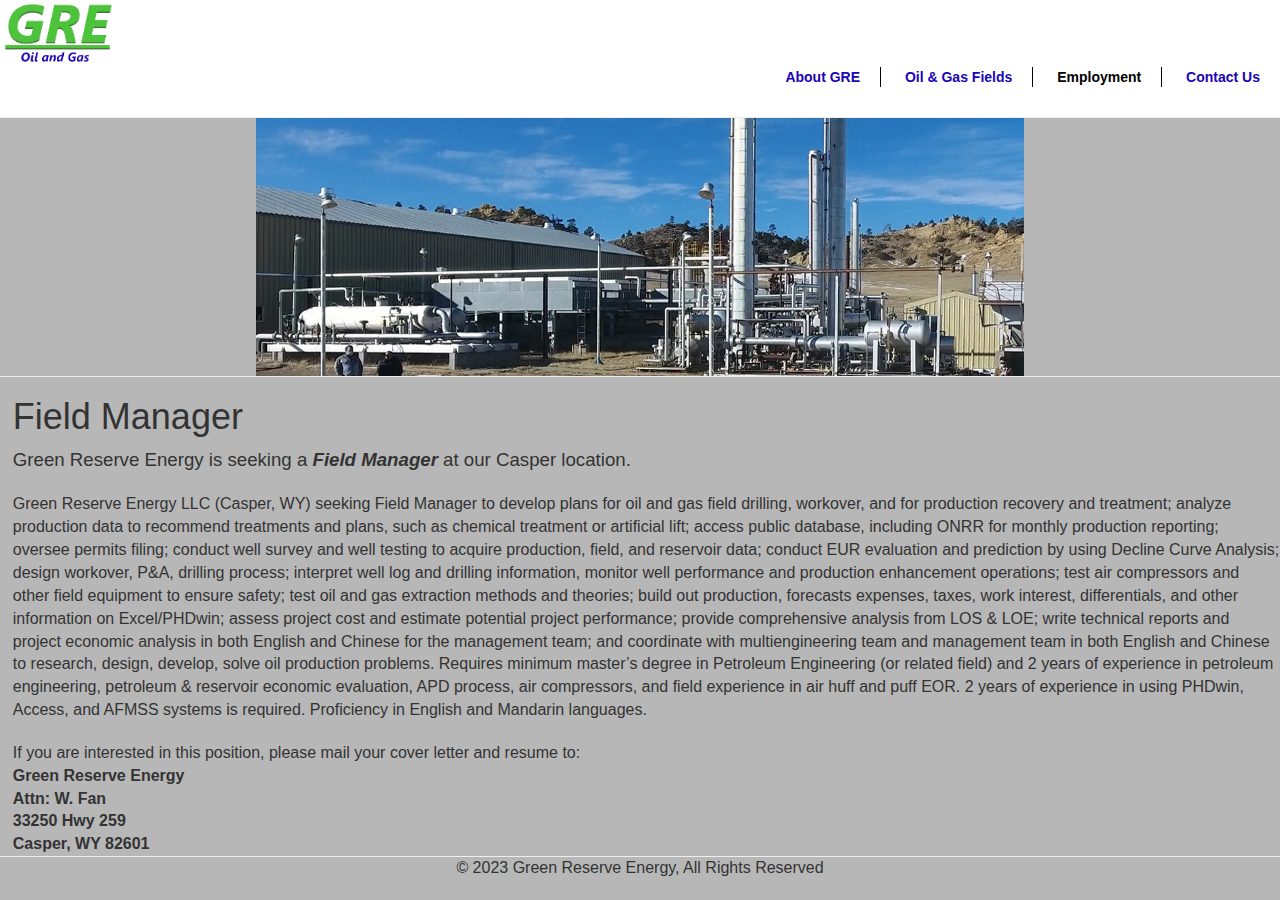
==== index.html @ 0c0015b3 "Initial commit" ====
<!DOCTYPE html>
<html lang="en">
<head>
    <meta charset="UTF-8">

    <!-- set the favicon.ico -->
    <link rel="shortcut icon" href="favicon.ico" type="image/x-icon">
    <title>Green Reserve Energy | Employment</title>
    <!-- Link bootstrap css-->
    <link rel="stylesheet" href="https://maxcdn.bootstrapcdn.com/bootstrap/3.3.7/css/bootstrap.min.css">
    <link rel="stylesheet" href="index.css">
</head>
<body>
    <div class="header">
        <header>
            <div class="logo">
                <a href="index.html"><img src="logo.png" alt="Green Reserve Energy Logo" class="logo"></a>
            </div>
            <div class="navbar">
                <nav>
                    <ul>
                        <li><b>About GRE</b></li>
                        <li><b>Oil & Gas Fields</b></li>
                        <li class="selected"><b>Employment</b></li>
                        <li><b>Contact Us</b></li>
                    </ul>
                </nav>
            </div>
        </header>
        <hr>
    </div><img src="4.jpg" alt="Oilfield" class="oilfield"><hr>
    <div class="content">

        <div class="sections">
            <section class="section_container">
                <div class="job-description">
                    <h1>Field Manager</h1>
                    <div class="jd-inner">
                        <span class="jd-inner-begin">Green Reserve Energy is seeking a <i><b>Field Manager</b></i> at our Casper location.</span>
                        <br>
                        <br>
                        <span>Green Reserve Energy LLC (Casper, WY) seeking Field Manager to develop plans for oil and gas field drilling, workover, and for production recovery and treatment; analyze production data to recommend treatments and plans, such as chemical treatment or artificial lift; access public database, including ONRR for monthly production
                        reporting; oversee permits filing; conduct well survey and well testing to acquire
                        production, field, and reservoir data; conduct EUR evaluation and prediction by using
                        Decline Curve Analysis; design workover, P&A, drilling process; interpret well log and
                        drilling information, monitor well performance and production enhancement
                        operations; test air compressors and other field equipment to ensure safety; test oil
                        and gas extraction methods and theories; build out production, forecasts expenses,
                        taxes, work interest, differentials, and other information on Excel/PHDwin; assess
                        project cost and estimate potential project performance; provide comprehensive
                        analysis from LOS & LOE; write technical reports and project economic analysis in
                        both English and Chinese for the management team; and coordinate with multiengineering
                        team and management team in both English and Chinese to research,
                        design, develop, solve oil production problems. Requires minimum master’s degree
                        in Petroleum Engineering (or related field) and 2 years of experience in petroleum
                        engineering, petroleum & reservoir economic evaluation, APD process, air
                        compressors, and field experience in air huff and puff EOR. 2 years of experience in
                        using PHDwin, Access, and AFMSS systems is required. Proficiency in English and
                        Mandarin languages.</span>
                        <br>
                        <br>
                        <span>If you are interested in this position, please mail your cover letter and resume to:</span>
                        <b>
                            <br>
                            <span>Green Reserve Energy</span>
                            <br>
                            <span>Attn: W. Fan</span>
                            <br>
                            <span>33250 Hwy 259</span>
                            <br>
                            <span>Casper, WY 82601</span>
                        </b>
                    </div>
                </div>
            </section>
        </div>
    </div>
    <hr>
    <div class="footer-container">
        <footer>
            <div class="copyright">
                <span>&copy; 2023 Green Reserve Energy, All Rights Reserved</span>
            </div>
        </footer>
    </div>
</body>
</html>
---- index.css ----
.logo {
    /*Resize the image*/
width: 30%;
height: auto;
}
/* put the image on top of the left side of the navbar, but above the hr */
nav ul {
    /*Remove the bullets*/
    list-style: none;
    margin-bottom: 0;
}
nav ul li {
    /*Display the list items horizontally*/
    display: inline-block;
    /*Place a vertical line between the list items*/
    border-right: 1px solid #000;
    /*Equalize the distance between the beginning and last vertical line*/
    padding: 0 20px;
    color: #1A05B7;
}
nav ul li:last-child {
    /*Remove the vertical line from the last list item*/
    border-right: none;
}
nav {
    /*Center the navigation*/
    text-align: right;
}
/*override bootstrap and remove the margins for hr*/
hr {
    margin: 0;
}
.navbar {
    margin: 0;
    border: 0;
}
.selected {
    color: black;
}
.content {
    margin-left: 1%;
}
.oilfield {
    /* center the image */
    display: block;
    margin-left: auto;
    margin-right: auto;
    /* resize the image */
    width: 60%;
    height: auto;
}
span {
    /* Increase the text size to 10pt*/
    font-size: 12pt;
}
body {
    background-color: #B7B7B7;
}
.header {
    background-color: #ffffff;
}
.copyright {
    text-align: center;
}
.jd-inner-begin {
    font-size: 14pt;
}
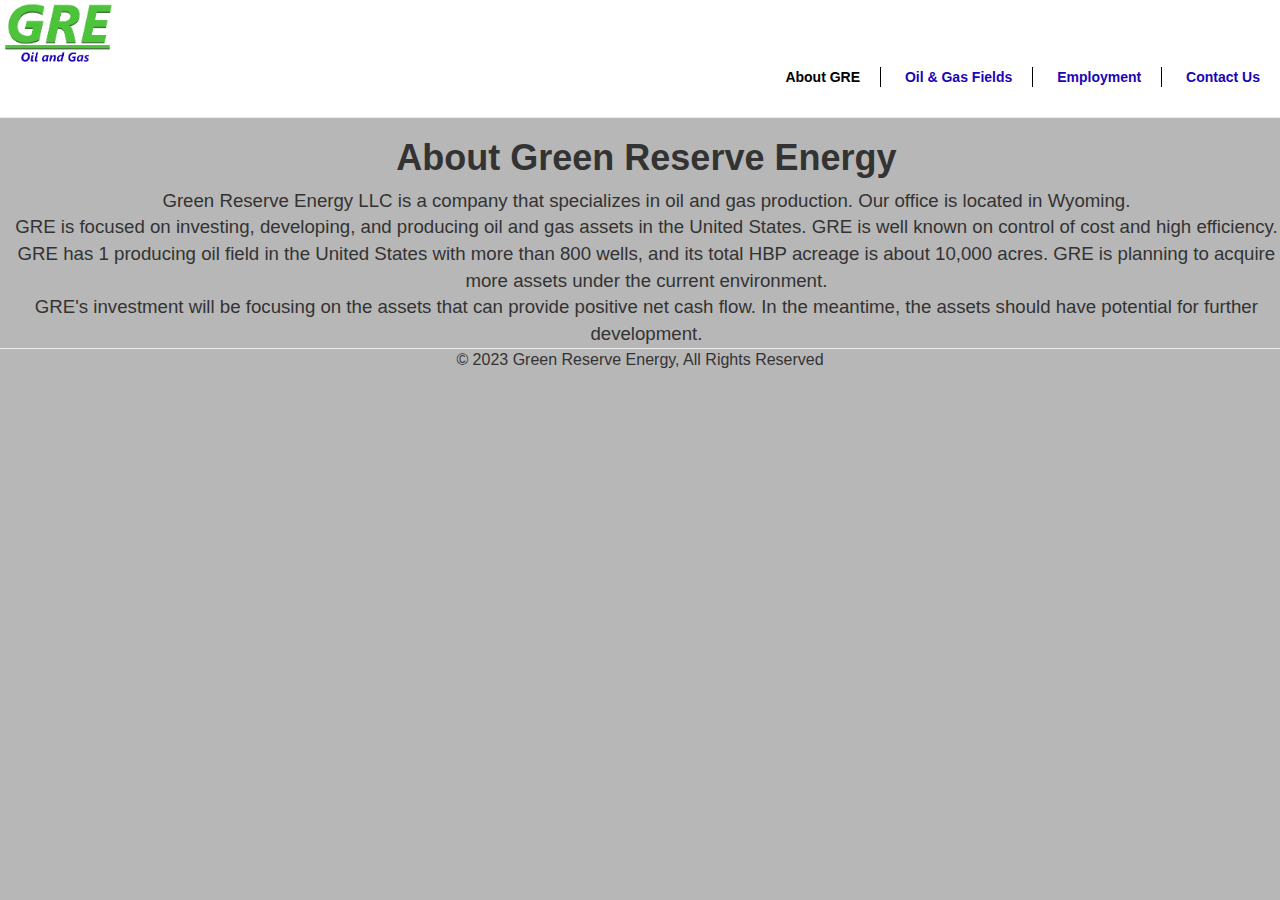
==== commit 0562eb38: "$$$$$$$$$$$$$$$$$$$$$$$" ====
--- a/index.html
+++ b/index.html
@@ -5,83 +5,57 @@
 
     <!-- set the favicon.ico -->
     <link rel="shortcut icon" href="favicon.ico" type="image/x-icon">
-    <title>Green Reserve Energy | Employment</title>
+    <title>Green Reserve Energy | About</title>
     <!-- Link bootstrap css-->
     <link rel="stylesheet" href="https://maxcdn.bootstrapcdn.com/bootstrap/3.3.7/css/bootstrap.min.css">
     <link rel="stylesheet" href="index.css">
 </head>
 <body>
-    <div class="header">
-        <header>
-            <div class="logo">
-                <a href="index.html"><img src="logo.png" alt="Green Reserve Energy Logo" class="logo"></a>
-            </div>
-            <div class="navbar">
-                <nav>
-                    <ul>
-                        <li><b>About GRE</b></li>
-                        <li><b>Oil & Gas Fields</b></li>
-                        <li class="selected"><b>Employment</b></li>
-                        <li><b>Contact Us</b></li>
-                    </ul>
-                </nav>
-            </div>
-        </header>
-        <hr>
-    </div><img src="4.jpg" alt="Oilfield" class="oilfield"><hr>
-    <div class="content">
+<div class="header">
+    <header>
+        <div class="logo">
+            <a href="index.html"><img src="logo.png" alt="Green Reserve Energy Logo" class="logo"></a>
+        </div>
+        <div class="navbar">
+            <nav>
+                <ul>
+                    <li class="selected"><b>About GRE</b></li>
+                    <li><b><a href="404.html">Oil & Gas Fields</a></b></li>
+                    <li><a href="employment.html"><b>Employment</b></a></li>
+                    <li><b><a href="contact.html">Contact Us</a></b></li>
+                </ul>
+            </nav>
+        </div>
+    </header>
+    <hr>
+</div>
+<div class="content">
 
-        <div class="sections">
-            <section class="section_container">
-                <div class="job-description">
-                    <h1>Field Manager</h1>
-                    <div class="jd-inner">
-                        <span class="jd-inner-begin">Green Reserve Energy is seeking a <i><b>Field Manager</b></i> at our Casper location.</span>
-                        <br>
-                        <br>
-                        <span>Green Reserve Energy LLC (Casper, WY) seeking Field Manager to develop plans for oil and gas field drilling, workover, and for production recovery and treatment; analyze production data to recommend treatments and plans, such as chemical treatment or artificial lift; access public database, including ONRR for monthly production
-                        reporting; oversee permits filing; conduct well survey and well testing to acquire
-                        production, field, and reservoir data; conduct EUR evaluation and prediction by using
-                        Decline Curve Analysis; design workover, P&A, drilling process; interpret well log and
-                        drilling information, monitor well performance and production enhancement
-                        operations; test air compressors and other field equipment to ensure safety; test oil
-                        and gas extraction methods and theories; build out production, forecasts expenses,
-                        taxes, work interest, differentials, and other information on Excel/PHDwin; assess
-                        project cost and estimate potential project performance; provide comprehensive
-                        analysis from LOS & LOE; write technical reports and project economic analysis in
-                        both English and Chinese for the management team; and coordinate with multiengineering
-                        team and management team in both English and Chinese to research,
-                        design, develop, solve oil production problems. Requires minimum master’s degree
-                        in Petroleum Engineering (or related field) and 2 years of experience in petroleum
-                        engineering, petroleum & reservoir economic evaluation, APD process, air
-                        compressors, and field experience in air huff and puff EOR. 2 years of experience in
-                        using PHDwin, Access, and AFMSS systems is required. Proficiency in English and
-                        Mandarin languages.</span>
-                        <br>
-                        <br>
-                        <span>If you are interested in this position, please mail your cover letter and resume to:</span>
-                        <b>
-                            <br>
-                            <span>Green Reserve Energy</span>
-                            <br>
-                            <span>Attn: W. Fan</span>
-                            <br>
-                            <span>33250 Hwy 259</span>
-                            <br>
-                            <span>Casper, WY 82601</span>
-                        </b>
-                    </div>
-                </div>
-            </section>
+    <div class="sections">
+        <section class="section_container centered-section">
+            <h1><b>About Green Reserve Energy</b></h1>
+            <span class="about-content">
+            Green Reserve Energy LLC is a company that specializes in oil and gas production. Our office is located in Wyoming.<br>
+                </span>
+            <span class="about-content">
+            GRE is focused on investing, developing, and producing oil and gas assets in the United States.  GRE is well known on control of cost and high efficiency.<br>
+            </span>
+            <span class="about-content">
+                GRE has 1 producing oil field in the United States with more than 800 wells, and its total HBP acreage is about 10,000 acres. GRE is planning to acquire more assets under the current environment.<br>
+            </span>
+            <span class="about-content">
+                GRE's investment will be focusing on the assets that can provide positive net cash flow. In the meantime, the assets should have potential for further development.
+            </span>
+        </section>
+    </div>
+</div>
+<hr>
+<div class="footer-container">
+    <footer>
+        <div class="copyright">
+            <span>&copy; 2023 Green Reserve Energy, All Rights Reserved</span>
         </div>
-    </div>
-    <hr>
-    <div class="footer-container">
-        <footer>
-            <div class="copyright">
-                <span>&copy; 2023 Green Reserve Energy, All Rights Reserved</span>
-            </div>
-        </footer>
-    </div>
+    </footer>
+</div>
 </body>
 </html>--- a/index.css
+++ b/index.css
@@ -64,4 +64,23 @@
 }
 .jd-inner-begin {
     font-size: 14pt;
+}
+.navbar a {
+    /*Remove the underline from the links and set it to the regular color*/
+    text-decoration: none;
+    color: #1A05B7;
+}
+/*make the links have the underline when hovered over, and change the color to green*/
+.navbar a:hover {
+    text-decoration: underline;
+    color: green;
+}
+.about-content {
+    font-size: 14pt;
+    /*add 2px of padding to the top and bottom*/
+    padding: 2px 0;
+}
+.centered-section {
+    /*Center the section*/
+    text-align: center;
 }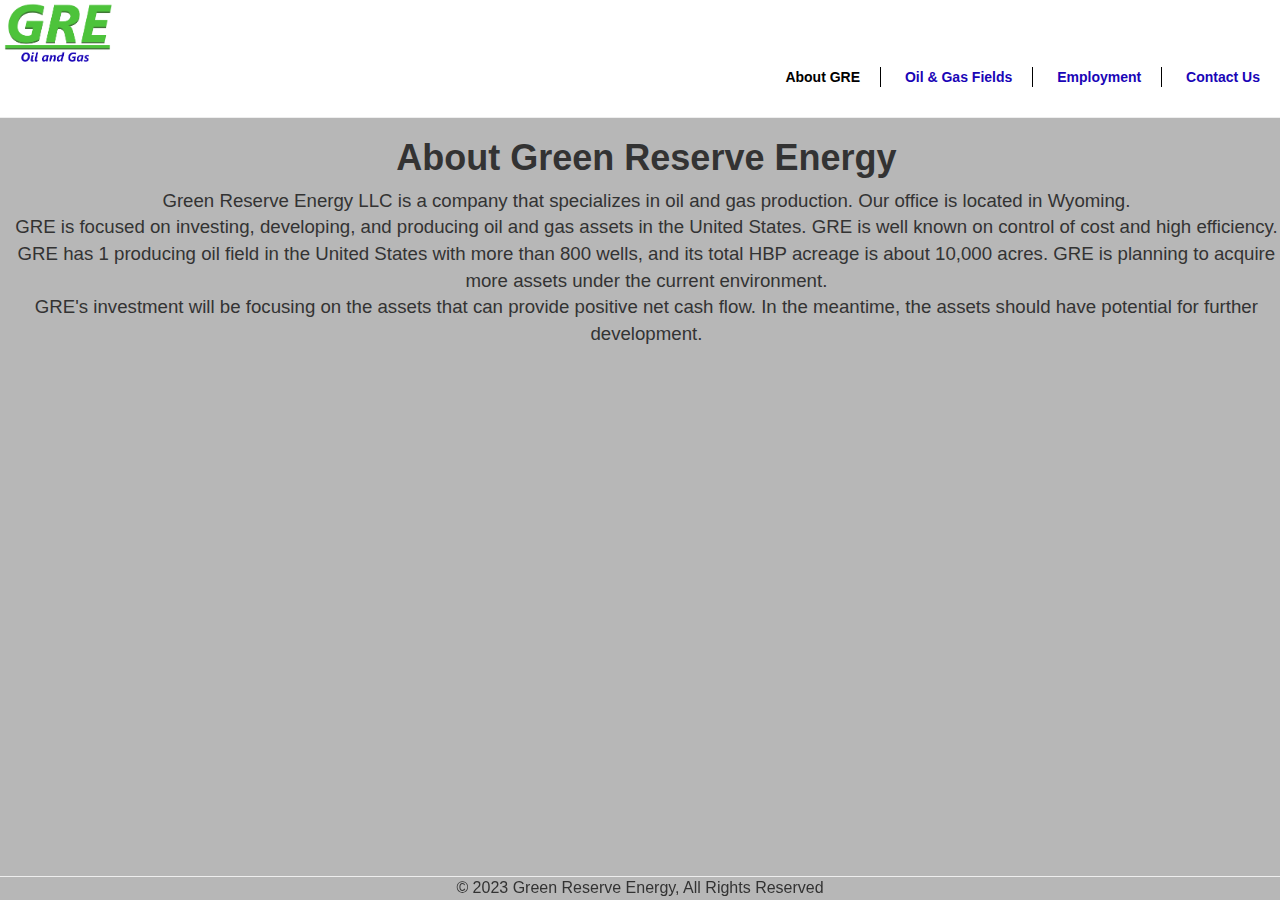
==== commit 7af9aba7: "additional feature #2" ====
--- a/index.html
+++ b/index.html
@@ -49,8 +49,8 @@
         </section>
     </div>
 </div>
-<hr>
 <div class="footer-container">
+    <hr>
     <footer>
         <div class="copyright">
             <span>&copy; 2023 Green Reserve Energy, All Rights Reserved</span>
--- a/index.css
+++ b/index.css
@@ -83,4 +83,10 @@
 .centered-section {
     /*Center the section*/
     text-align: center;
+}
+.footer-container {
+    /* stick to the bottom of the page*/
+    position: fixed;
+    bottom: 0;
+    width: 100%;
 }